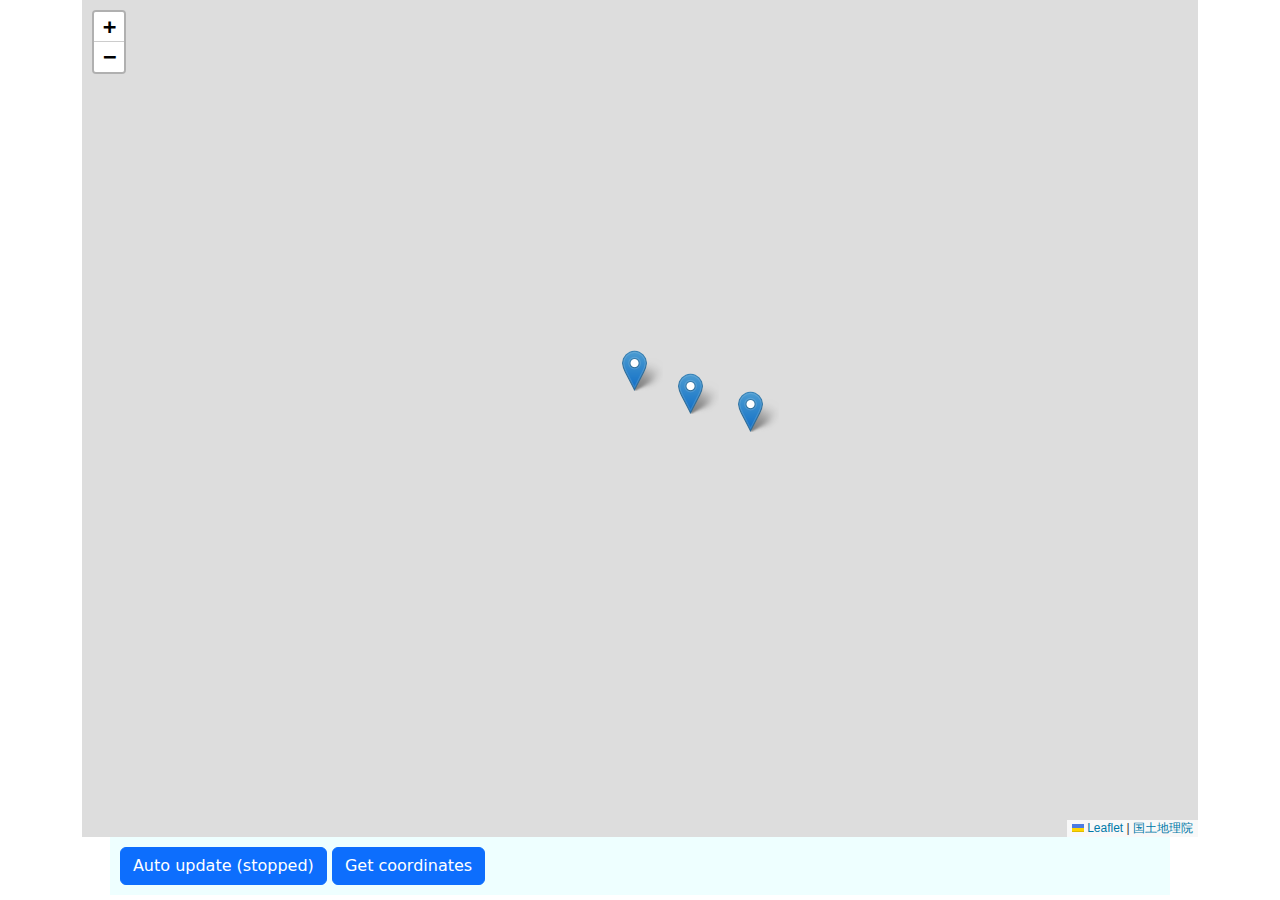
==== ui/index.html @ e9fb7bf4 "auto resize based on window size" ====
<!doctype html>
<html>
<head>
  <title>Evac guide</title>

  <meta charset="utf-8">
  <meta http-equiv="Content-Type" content="text/html">

  <script type="text/javascript" src="js/jquery-3.7.1.min.js"></script>
  <link rel="stylesheet" href="css/base.css" />
  <link rel="stylesheet" href="css/bootstrap.min.css" type="text/css">
  <script type="text/javascript" src="js/bootstrap.min.js"></script>

  <link rel="stylesheet" href="leaflet/leaflet.css" />
  <script src="leaflet/leaflet.js"></script>

  <script type="text/javascript" src="js/map.js"></script>
</head>

<body>
  <div class="container-lg">
    <div id="maparea">

      <!-- <h1>Map</h1> -->

      <!-- 全画面表示 -->
      <!-- <div id="map" style="position:absolute;top:0;left:0;right:0;bottom:0;"></div> -->
      <div id="map"></div>

    </div><!-- /maparea -->



    <div class="controller">

      <div id="crossinfo"></div>

      <button type="button" class="btn btn-primary">Auto update (stopped)</button>
      <button type="button" class="btn btn-primary">Get coordinates</button>

      <div id="monitor"></div>


    </div><!-- /controller -->

  </div><!-- /container -->

</body>
</html>
---- ui/css/base.css ----
@charset "UTF-8";

/* div#container { */
/*     width:95%; */
/*     height:100%; */
/*     margin:0 auto; */
/*     background:#FFFFFF; */
/*     /\* border-left:#CCCCCC 1px solid; *\/ */
/*     /\* border-right:#CCCCCC 1px solid; *\/ */
/*     padding:10px 10px 10px 10px; */
/* } */

div.controller {
    width:95%;
    height:100%;
    margin:0 auto;
    background:#EEFFFF;
    /* border-left:#CCCCCC 1px solid; */
    /* border-right:#CCCCCC 1px solid; */
    padding:10px 10px 10px 10px;
}


div#map{
    width: 800px;
    height: 600px;

    /* position:absolute; */
    /* top:0; */
    /* left:0; */
    /* right:0; */
    /* contentbottom:0 */
}
---- ui/leaflet/leaflet.css ----
/* required styles */

.leaflet-pane,
.leaflet-tile,
.leaflet-marker-icon,
.leaflet-marker-shadow,
.leaflet-tile-container,
.leaflet-pane > svg,
.leaflet-pane > canvas,
.leaflet-zoom-box,
.leaflet-image-layer,
.leaflet-layer {
	position: absolute;
	left: 0;
	top: 0;
	}
.leaflet-container {
	overflow: hidden;
	}
.leaflet-tile,
.leaflet-marker-icon,
.leaflet-marker-shadow {
	-webkit-user-select: none;
	   -moz-user-select: none;
	        user-select: none;
	  -webkit-user-drag: none;
	}
/* Prevents IE11 from highlighting tiles in blue */
.leaflet-tile::selection {
	background: transparent;
}
/* Safari renders non-retina tile on retina better with this, but Chrome is worse */
.leaflet-safari .leaflet-tile {
	image-rendering: -webkit-optimize-contrast;
	}
/* hack that prevents hw layers "stretching" when loading new tiles */
.leaflet-safari .leaflet-tile-container {
	width: 1600px;
	height: 1600px;
	-webkit-transform-origin: 0 0;
	}
.leaflet-marker-icon,
.leaflet-marker-shadow {
	display: block;
	}
/* .leaflet-container svg: reset svg max-width decleration shipped in Joomla! (joomla.org) 3.x */
/* .leaflet-container img: map is broken in FF if you have max-width: 100% on tiles */
.leaflet-container .leaflet-overlay-pane svg {
	max-width: none !important;
	max-height: none !important;
	}
.leaflet-container .leaflet-marker-pane img,
.leaflet-container .leaflet-shadow-pane img,
.leaflet-container .leaflet-tile-pane img,
.leaflet-container img.leaflet-image-layer,
.leaflet-container .leaflet-tile {
	max-width: none !important;
	max-height: none !important;
	width: auto;
	padding: 0;
	}

.leaflet-container img.leaflet-tile {
	/* See: https://bugs.chromium.org/p/chromium/issues/detail?id=600120 */
	mix-blend-mode: plus-lighter;
}

.leaflet-container.leaflet-touch-zoom {
	-ms-touch-action: pan-x pan-y;
	touch-action: pan-x pan-y;
	}
.leaflet-container.leaflet-touch-drag {
	-ms-touch-action: pinch-zoom;
	/* Fallback for FF which doesn't support pinch-zoom */
	touch-action: none;
	touch-action: pinch-zoom;
}
.leaflet-container.leaflet-touch-drag.leaflet-touch-zoom {
	-ms-touch-action: none;
	touch-action: none;
}
.leaflet-container {
	-webkit-tap-highlight-color: transparent;
}
.leaflet-container a {
	-webkit-tap-highlight-color: rgba(51, 181, 229, 0.4);
}
.leaflet-tile {
	filter: inherit;
	visibility: hidden;
	}
.leaflet-tile-loaded {
	visibility: inherit;
	}
.leaflet-zoom-box {
	width: 0;
	height: 0;
	-moz-box-sizing: border-box;
	     box-sizing: border-box;
	z-index: 800;
	}
/* workaround for https://bugzilla.mozilla.org/show_bug.cgi?id=888319 */
.leaflet-overlay-pane svg {
	-moz-user-select: none;
	}

.leaflet-pane         { z-index: 400; }

.leaflet-tile-pane    { z-index: 200; }
.leaflet-overlay-pane { z-index: 400; }
.leaflet-shadow-pane  { z-index: 500; }
.leaflet-marker-pane  { z-index: 600; }
.leaflet-tooltip-pane   { z-index: 650; }
.leaflet-popup-pane   { z-index: 700; }

.leaflet-map-pane canvas { z-index: 100; }
.leaflet-map-pane svg    { z-index: 200; }

.leaflet-vml-shape {
	width: 1px;
	height: 1px;
	}
.lvml {
	behavior: url(#default#VML);
	display: inline-block;
	position: absolute;
	}


/* control positioning */

.leaflet-control {
	position: relative;
	z-index: 800;
	pointer-events: visiblePainted; /* IE 9-10 doesn't have auto */
	pointer-events: auto;
	}
.leaflet-top,
.leaflet-bottom {
	position: absolute;
	z-index: 1000;
	pointer-events: none;
	}
.leaflet-top {
	top: 0;
	}
.leaflet-right {
	right: 0;
	}
.leaflet-bottom {
	bottom: 0;
	}
.leaflet-left {
	left: 0;
	}
.leaflet-control {
	float: left;
	clear: both;
	}
.leaflet-right .leaflet-control {
	float: right;
	}
.leaflet-top .leaflet-control {
	margin-top: 10px;
	}
.leaflet-bottom .leaflet-control {
	margin-bottom: 10px;
	}
.leaflet-left .leaflet-control {
	margin-left: 10px;
	}
.leaflet-right .leaflet-control {
	margin-right: 10px;
	}


/* zoom and fade animations */

.leaflet-fade-anim .leaflet-popup {
	opacity: 0;
	-webkit-transition: opacity 0.2s linear;
	   -moz-transition: opacity 0.2s linear;
	        transition: opacity 0.2s linear;
	}
.leaflet-fade-anim .leaflet-map-pane .leaflet-popup {
	opacity: 1;
	}
.leaflet-zoom-animated {
	-webkit-transform-origin: 0 0;
	    -ms-transform-origin: 0 0;
	        transform-origin: 0 0;
	}
svg.leaflet-zoom-animated {
	will-change: transform;
}

.leaflet-zoom-anim .leaflet-zoom-animated {
	-webkit-transition: -webkit-transform 0.25s cubic-bezier(0,0,0.25,1);
	   -moz-transition:    -moz-transform 0.25s cubic-bezier(0,0,0.25,1);
	        transition:         transform 0.25s cubic-bezier(0,0,0.25,1);
	}
.leaflet-zoom-anim .leaflet-tile,
.leaflet-pan-anim .leaflet-tile {
	-webkit-transition: none;
	   -moz-transition: none;
	        transition: none;
	}

.leaflet-zoom-anim .leaflet-zoom-hide {
	visibility: hidden;
	}


/* cursors */

.leaflet-interactive {
	cursor: pointer;
	}
.leaflet-grab {
	cursor: -webkit-grab;
	cursor:    -moz-grab;
	cursor:         grab;
	}
.leaflet-crosshair,
.leaflet-crosshair .leaflet-interactive {
	cursor: crosshair;
	}
.leaflet-popup-pane,
.leaflet-control {
	cursor: auto;
	}
.leaflet-dragging .leaflet-grab,
.leaflet-dragging .leaflet-grab .leaflet-interactive,
.leaflet-dragging .leaflet-marker-draggable {
	cursor: move;
	cursor: -webkit-grabbing;
	cursor:    -moz-grabbing;
	cursor:         grabbing;
	}

/* marker & overlays interactivity */
.leaflet-marker-icon,
.leaflet-marker-shadow,
.leaflet-image-layer,
.leaflet-pane > svg path,
.leaflet-tile-container {
	pointer-events: none;
	}

.leaflet-marker-icon.leaflet-interactive,
.leaflet-image-layer.leaflet-interactive,
.leaflet-pane > svg path.leaflet-interactive,
svg.leaflet-image-layer.leaflet-interactive path {
	pointer-events: visiblePainted; /* IE 9-10 doesn't have auto */
	pointer-events: auto;
	}

/* visual tweaks */

.leaflet-container {
	background: #ddd;
	outline-offset: 1px;
	}
.leaflet-container a {
	color: #0078A8;
	}
.leaflet-zoom-box {
	border: 2px dotted #38f;
	background: rgba(255,255,255,0.5);
	}


/* general typography */
.leaflet-container {
	font-family: "Helvetica Neue", Arial, Helvetica, sans-serif;
	font-size: 12px;
	font-size: 0.75rem;
	line-height: 1.5;
	}


/* general toolbar styles */

.leaflet-bar {
	box-shadow: 0 1px 5px rgba(0,0,0,0.65);
	border-radius: 4px;
	}
.leaflet-bar a {
	background-color: #fff;
	border-bottom: 1px solid #ccc;
	width: 26px;
	height: 26px;
	line-height: 26px;
	display: block;
	text-align: center;
	text-decoration: none;
	color: black;
	}
.leaflet-bar a,
.leaflet-control-layers-toggle {
	background-position: 50% 50%;
	background-repeat: no-repeat;
	display: block;
	}
.leaflet-bar a:hover,
.leaflet-bar a:focus {
	background-color: #f4f4f4;
	}
.leaflet-bar a:first-child {
	border-top-left-radius: 4px;
	border-top-right-radius: 4px;
	}
.leaflet-bar a:last-child {
	border-bottom-left-radius: 4px;
	border-bottom-right-radius: 4px;
	border-bottom: none;
	}
.leaflet-bar a.leaflet-disabled {
	cursor: default;
	background-color: #f4f4f4;
	color: #bbb;
	}

.leaflet-touch .leaflet-bar a {
	width: 30px;
	height: 30px;
	line-height: 30px;
	}
.leaflet-touch .leaflet-bar a:first-child {
	border-top-left-radius: 2px;
	border-top-right-radius: 2px;
	}
.leaflet-touch .leaflet-bar a:last-child {
	border-bottom-left-radius: 2px;
	border-bottom-right-radius: 2px;
	}

/* zoom control */

.leaflet-control-zoom-in,
.leaflet-control-zoom-out {
	font: bold 18px 'Lucida Console', Monaco, monospace;
	text-indent: 1px;
	}

.leaflet-touch .leaflet-control-zoom-in, .leaflet-touch .leaflet-control-zoom-out  {
	font-size: 22px;
	}


/* layers control */

.leaflet-control-layers {
	box-shadow: 0 1px 5px rgba(0,0,0,0.4);
	background: #fff;
	border-radius: 5px;
	}
.leaflet-control-layers-toggle {
	background-image: url(images/layers.png);
	width: 36px;
	height: 36px;
	}
.leaflet-retina .leaflet-control-layers-toggle {
	background-image: url(images/layers-2x.png);
	background-size: 26px 26px;
	}
.leaflet-touch .leaflet-control-layers-toggle {
	width: 44px;
	height: 44px;
	}
.leaflet-control-layers .leaflet-control-layers-list,
.leaflet-control-layers-expanded .leaflet-control-layers-toggle {
	display: none;
	}
.leaflet-control-layers-expanded .leaflet-control-layers-list {
	display: block;
	position: relative;
	}
.leaflet-control-layers-expanded {
	padding: 6px 10px 6px 6px;
	color: #333;
	background: #fff;
	}
.leaflet-control-layers-scrollbar {
	overflow-y: scroll;
	overflow-x: hidden;
	padding-right: 5px;
	}
.leaflet-control-layers-selector {
	margin-top: 2px;
	position: relative;
	top: 1px;
	}
.leaflet-control-layers label {
	display: block;
	font-size: 13px;
	font-size: 1.08333em;
	}
.leaflet-control-layers-separator {
	height: 0;
	border-top: 1px solid #ddd;
	margin: 5px -10px 5px -6px;
	}

/* Default icon URLs */
.leaflet-default-icon-path { /* used only in path-guessing heuristic, see L.Icon.Default */
	background-image: url(images/marker-icon.png);
	}


/* attribution and scale controls */

.leaflet-container .leaflet-control-attribution {
	background: #fff;
	background: rgba(255, 255, 255, 0.8);
	margin: 0;
	}
.leaflet-control-attribution,
.leaflet-control-scale-line {
	padding: 0 5px;
	color: #333;
	line-height: 1.4;
	}
.leaflet-control-attribution a {
	text-decoration: none;
	}
.leaflet-control-attribution a:hover,
.leaflet-control-attribution a:focus {
	text-decoration: underline;
	}
.leaflet-attribution-flag {
	display: inline !important;
	vertical-align: baseline !important;
	width: 1em;
	height: 0.6669em;
	}
.leaflet-left .leaflet-control-scale {
	margin-left: 5px;
	}
.leaflet-bottom .leaflet-control-scale {
	margin-bottom: 5px;
	}
.leaflet-control-scale-line {
	border: 2px solid #777;
	border-top: none;
	line-height: 1.1;
	padding: 2px 5px 1px;
	white-space: nowrap;
	-moz-box-sizing: border-box;
	     box-sizing: border-box;
	background: rgba(255, 255, 255, 0.8);
	text-shadow: 1px 1px #fff;
	}
.leaflet-control-scale-line:not(:first-child) {
	border-top: 2px solid #777;
	border-bottom: none;
	margin-top: -2px;
	}
.leaflet-control-scale-line:not(:first-child):not(:last-child) {
	border-bottom: 2px solid #777;
	}

.leaflet-touch .leaflet-control-attribution,
.leaflet-touch .leaflet-control-layers,
.leaflet-touch .leaflet-bar {
	box-shadow: none;
	}
.leaflet-touch .leaflet-control-layers,
.leaflet-touch .leaflet-bar {
	border: 2px solid rgba(0,0,0,0.2);
	background-clip: padding-box;
	}


/* popup */

.leaflet-popup {
	position: absolute;
	text-align: center;
	margin-bottom: 20px;
	}
.leaflet-popup-content-wrapper {
	padding: 1px;
	text-align: left;
	border-radius: 12px;
	}
.leaflet-popup-content {
	margin: 13px 24px 13px 20px;
	line-height: 1.3;
	font-size: 13px;
	font-size: 1.08333em;
	min-height: 1px;
	}
.leaflet-popup-content p {
	margin: 17px 0;
	margin: 1.3em 0;
	}
.leaflet-popup-tip-container {
	width: 40px;
	height: 20px;
	position: absolute;
	left: 50%;
	margin-top: -1px;
	margin-left: -20px;
	overflow: hidden;
	pointer-events: none;
	}
.leaflet-popup-tip {
	width: 17px;
	height: 17px;
	padding: 1px;

	margin: -10px auto 0;
	pointer-events: auto;

	-webkit-transform: rotate(45deg);
	   -moz-transform: rotate(45deg);
	    -ms-transform: rotate(45deg);
	        transform: rotate(45deg);
	}
.leaflet-popup-content-wrapper,
.leaflet-popup-tip {
	background: white;
	color: #333;
	box-shadow: 0 3px 14px rgba(0,0,0,0.4);
	}
.leaflet-container a.leaflet-popup-close-button {
	position: absolute;
	top: 0;
	right: 0;
	border: none;
	text-align: center;
	width: 24px;
	height: 24px;
	font: 16px/24px Tahoma, Verdana, sans-serif;
	color: #757575;
	text-decoration: none;
	background: transparent;
	}
.leaflet-container a.leaflet-popup-close-button:hover,
.leaflet-container a.leaflet-popup-close-button:focus {
	color: #585858;
	}
.leaflet-popup-scrolled {
	overflow: auto;
	}

.leaflet-oldie .leaflet-popup-content-wrapper {
	-ms-zoom: 1;
	}
.leaflet-oldie .leaflet-popup-tip {
	width: 24px;
	margin: 0 auto;

	-ms-filter: "progid:DXImageTransform.Microsoft.Matrix(M11=0.70710678, M12=0.70710678, M21=-0.70710678, M22=0.70710678)";
	filter: progid:DXImageTransform.Microsoft.Matrix(M11=0.70710678, M12=0.70710678, M21=-0.70710678, M22=0.70710678);
	}

.leaflet-oldie .leaflet-control-zoom,
.leaflet-oldie .leaflet-control-layers,
.leaflet-oldie .leaflet-popup-content-wrapper,
.leaflet-oldie .leaflet-popup-tip {
	border: 1px solid #999;
	}


/* div icon */

.leaflet-div-icon {
	background: #fff;
	border: 1px solid #666;
	}


/* Tooltip */
/* Base styles for the element that has a tooltip */
.leaflet-tooltip {
	position: absolute;
	padding: 6px;
	background-color: #fff;
	border: 1px solid #fff;
	border-radius: 3px;
	color: #222;
	white-space: nowrap;
	-webkit-user-select: none;
	-moz-user-select: none;
	-ms-user-select: none;
	user-select: none;
	pointer-events: none;
	box-shadow: 0 1px 3px rgba(0,0,0,0.4);
	}
.leaflet-tooltip.leaflet-interactive {
	cursor: pointer;
	pointer-events: auto;
	}
.leaflet-tooltip-top:before,
.leaflet-tooltip-bottom:before,
.leaflet-tooltip-left:before,
.leaflet-tooltip-right:before {
	position: absolute;
	pointer-events: none;
	border: 6px solid transparent;
	background: transparent;
	content: "";
	}

/* Directions */

.leaflet-tooltip-bottom {
	margin-top: 6px;
}
.leaflet-tooltip-top {
	margin-top: -6px;
}
.leaflet-tooltip-bottom:before,
.leaflet-tooltip-top:before {
	left: 50%;
	margin-left: -6px;
	}
.leaflet-tooltip-top:before {
	bottom: 0;
	margin-bottom: -12px;
	border-top-color: #fff;
	}
.leaflet-tooltip-bottom:before {
	top: 0;
	margin-top: -12px;
	margin-left: -6px;
	border-bottom-color: #fff;
	}
.leaflet-tooltip-left {
	margin-left: -6px;
}
.leaflet-tooltip-right {
	margin-left: 6px;
}
.leaflet-tooltip-left:before,
.leaflet-tooltip-right:before {
	top: 50%;
	margin-top: -6px;
	}
.leaflet-tooltip-left:before {
	right: 0;
	margin-right: -12px;
	border-left-color: #fff;
	}
.leaflet-tooltip-right:before {
	left: 0;
	margin-left: -12px;
	border-right-color: #fff;
	}

/* Printing */

@media print {
	/* Prevent printers from removing background-images of controls. */
	.leaflet-control {
		-webkit-print-color-adjust: exact;
		print-color-adjust: exact;
		}
	}
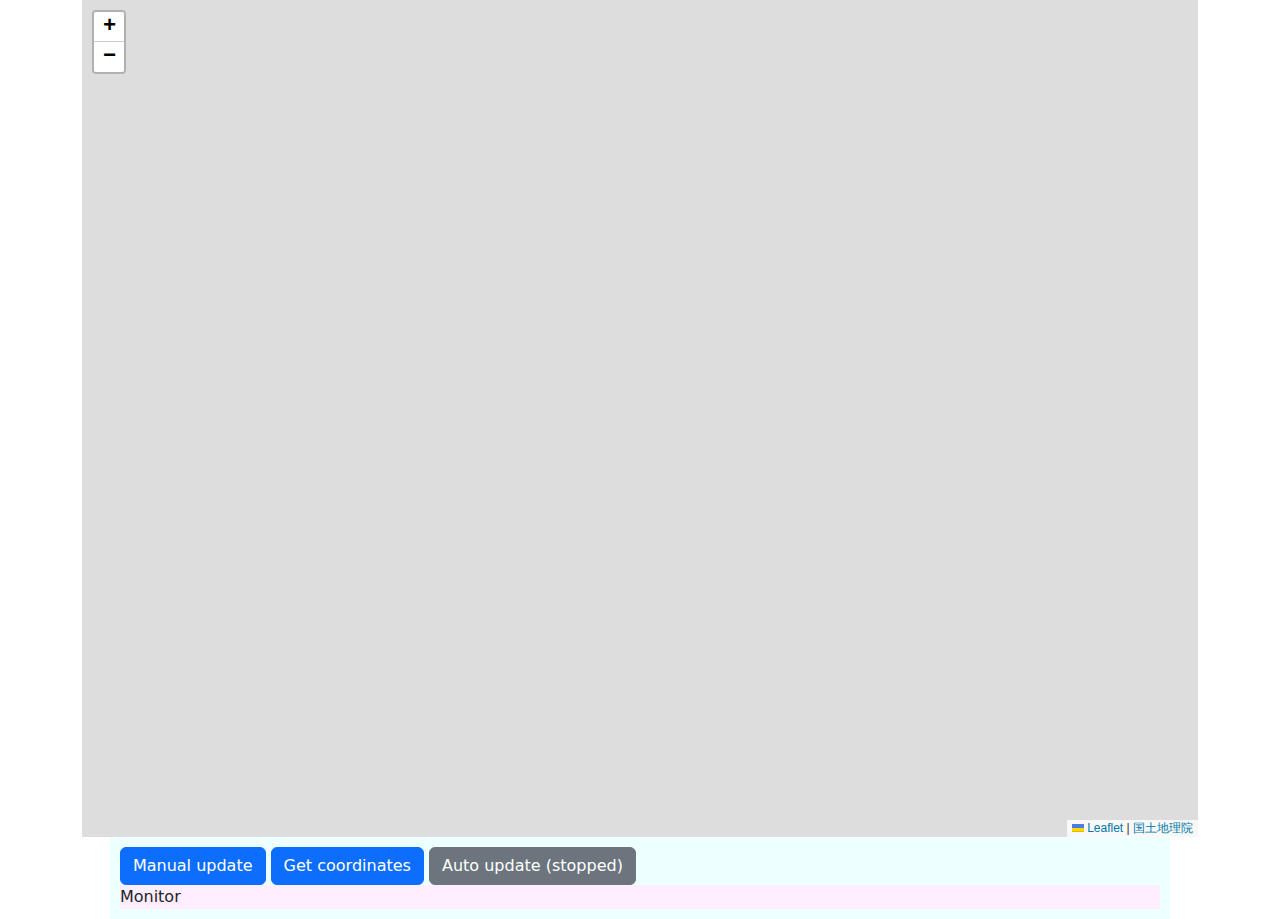
==== commit 7143a388: "load data from server, and put buttons" ====
--- a/ui/index.html
+++ b/ui/index.html
@@ -14,6 +14,7 @@
   <link rel="stylesheet" href="leaflet/leaflet.css" />
   <script src="leaflet/leaflet.js"></script>
 
+  <script type="text/javascript" src="js/config.js"></script>
   <script type="text/javascript" src="js/map.js"></script>
 </head>
 
@@ -35,10 +36,11 @@
 
       <div id="crossinfo"></div>
 
-      <button type="button" class="btn btn-primary">Auto update (stopped)</button>
-      <button type="button" class="btn btn-primary">Get coordinates</button>
+      <button id="manual_update" type="button" class="btn btn-primary">Manual update</button>
+      <button id="get_coordinates" type="button" class="btn btn-primary">Get coordinates</button>
+      <button id="auto_update" type="button" class="btn btn-secondary">Auto update (stopped)</button>
 
-      <div id="monitor"></div>
+      <div id="monitor">Monitor</div>
 
 
     </div><!-- /controller -->
--- a/ui/css/base.css
+++ b/ui/css/base.css
@@ -20,6 +20,13 @@
     padding:10px 10px 10px 10px;
 }
 
+div#monitor {
+    margin:0 auto;
+    background:#FFEEFF;
+    /* border-left:#CCCCCC 1px solid; */
+    /* border-right:#CCCCCC 1px solid; */
+}
+
 
 div#map{
     width: 800px;
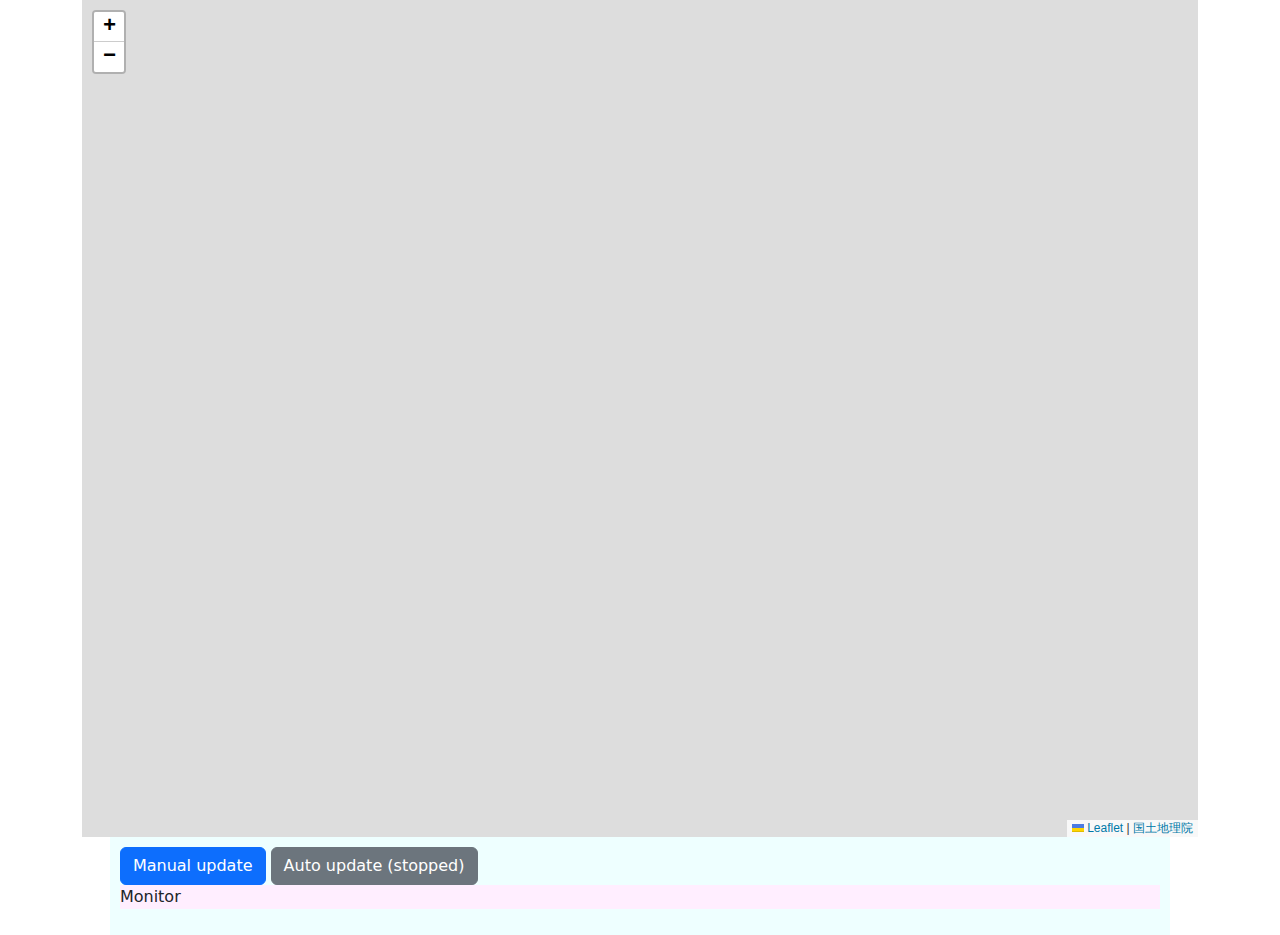
==== commit a380e25c: "enable auto load" ====
--- a/ui/index.html
+++ b/ui/index.html
@@ -37,11 +37,12 @@
       <div id="crossinfo"></div>
 
       <button id="manual_update" type="button" class="btn btn-primary">Manual update</button>
-      <button id="get_coordinates" type="button" class="btn btn-primary">Get coordinates</button>
+      <!-- <button id="get_coordinates" type="button" class="btn btn-primary">Get coordinates</button> -->
       <button id="auto_update" type="button" class="btn btn-secondary">Auto update (stopped)</button>
 
       <div id="monitor">Monitor</div>
 
+      <p id="result"></p>
 
     </div><!-- /controller -->
 
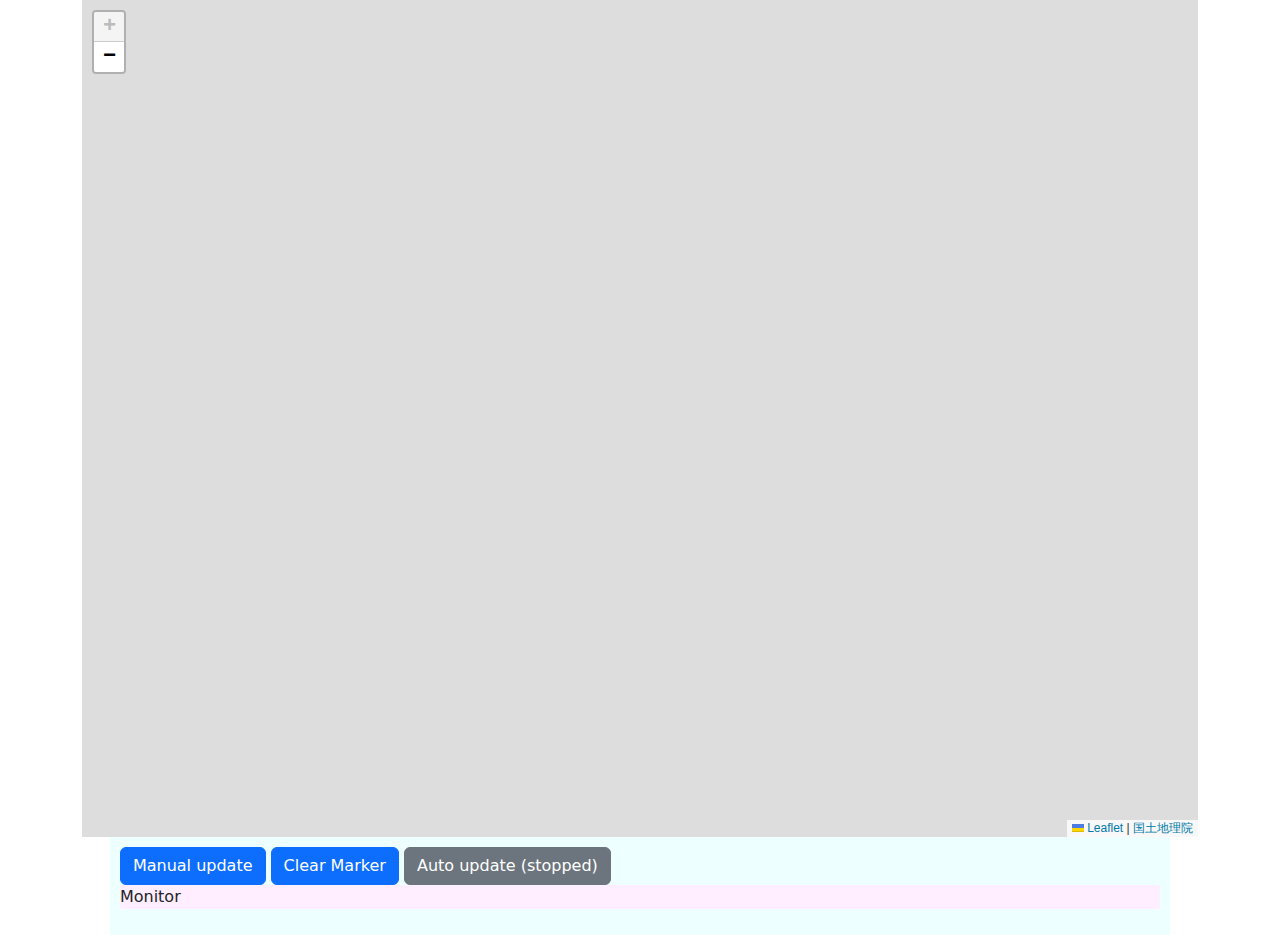
==== commit 01eff397: "don't put existing marker." ====
--- a/ui/index.html
+++ b/ui/index.html
@@ -37,7 +37,7 @@
       <div id="crossinfo"></div>
 
       <button id="manual_update" type="button" class="btn btn-primary">Manual update</button>
-      <!-- <button id="get_coordinates" type="button" class="btn btn-primary">Get coordinates</button> -->
+      <button id="clear_marker" type="button" class="btn btn-primary">Clear Marker</button>
       <button id="auto_update" type="button" class="btn btn-secondary">Auto update (stopped)</button>
 
       <div id="monitor">Monitor</div>
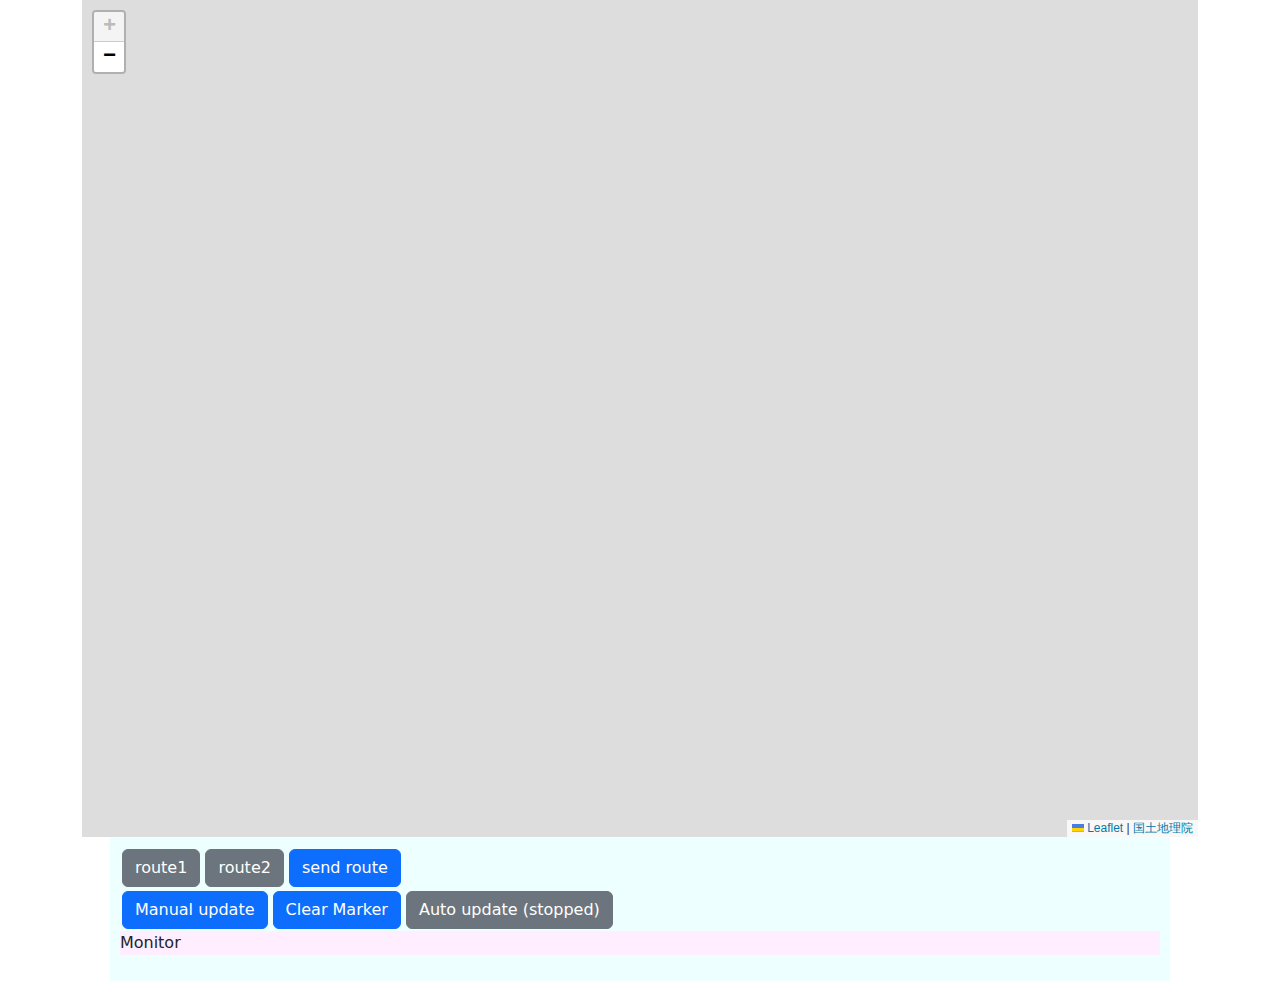
==== commit 1fe062a1: "add route selection" ====
--- a/ui/index.html
+++ b/ui/index.html
@@ -33,12 +33,17 @@
 
 
     <div class="controller">
+      <div class="button-container">
+	<button id="route1" type="button" class="btn btn-secondary">route1</button>
+	<button id="route2" type="button" class="btn btn-secondary">route2</button>
+	<button id="send_route" type="button" class="btn btn-primary">send route</button>
+      </div>
 
-      <div id="crossinfo"></div>
-
-      <button id="manual_update" type="button" class="btn btn-primary">Manual update</button>
-      <button id="clear_marker" type="button" class="btn btn-primary">Clear Marker</button>
-      <button id="auto_update" type="button" class="btn btn-secondary">Auto update (stopped)</button>
+      <div class="button-container">
+	<button id="manual_update" type="button" class="btn btn-primary">Manual update</button>
+	<button id="clear_marker" type="button" class="btn btn-primary">Clear Marker</button>
+	<button id="auto_update" type="button" class="btn btn-secondary">Auto update (stopped)</button>
+      </div>
 
       <div id="monitor">Monitor</div>
 
--- a/ui/css/base.css
+++ b/ui/css/base.css
@@ -9,6 +9,10 @@
 /*     /\* border-right:#CCCCCC 1px solid; *\/ */
 /*     padding:10px 10px 10px 10px; */
 /* } */
+
+div.button-container {
+    padding:2px 2px 2px 2px;
+}
 
 div.controller {
     width:95%;
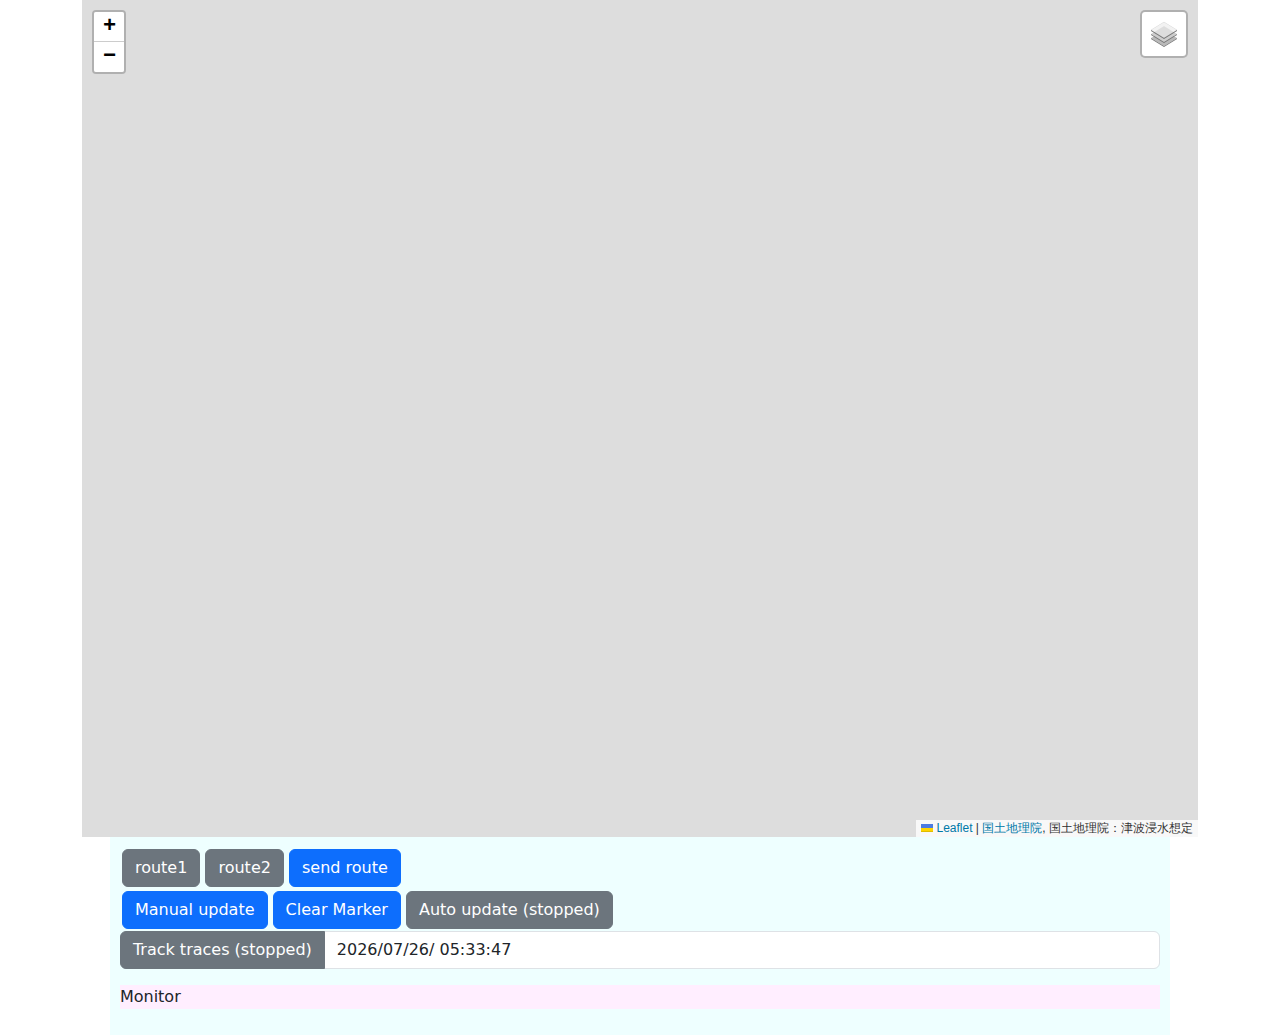
==== commit e073e1dd: "built playback function" ====
--- a/ui/index.html
+++ b/ui/index.html
@@ -14,6 +14,7 @@
   <link rel="stylesheet" href="leaflet/leaflet.css" />
   <script src="leaflet/leaflet.js"></script>
 
+  <script type="text/javascript" src="js/moment.js"></script>
   <script type="text/javascript" src="js/config.js"></script>
   <script type="text/javascript" src="js/map.js"></script>
 </head>
@@ -45,6 +46,11 @@
 	<button id="auto_update" type="button" class="btn btn-secondary">Auto update (stopped)</button>
       </div>
 
+      <div class="input-group mb-3">
+	<button id="track_traces" type="button" class="btn btn-secondary">Track traces (stopped)</button>
+	<input id="starttime" type="text" class="form-control" placeholder="YYYY/MM/DD hh:mm:ss">
+      </div>
+
       <div id="monitor">Monitor</div>
 
       <p id="result"></p>
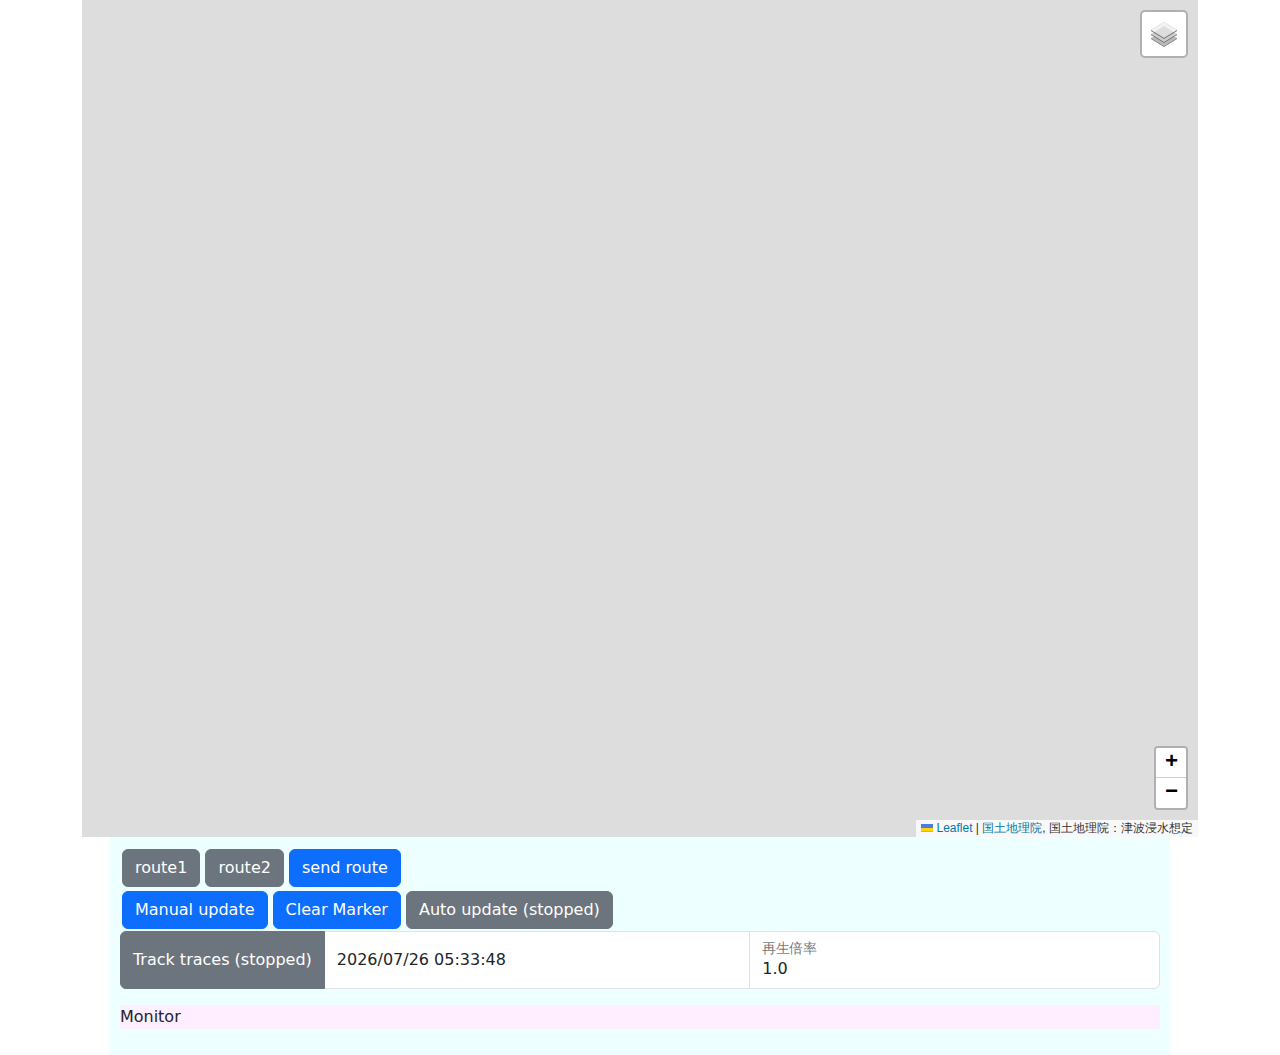
==== commit 2f742b88: "specify playback speed on UI" ====
--- a/ui/index.html
+++ b/ui/index.html
@@ -49,6 +49,11 @@
       <div class="input-group mb-3">
 	<button id="track_traces" type="button" class="btn btn-secondary">Track traces (stopped)</button>
 	<input id="starttime" type="text" class="form-control" placeholder="YYYY/MM/DD hh:mm:ss">
+
+	<div class="form-floating">
+	  <input class="form-control" id="playback_speed" placeholder="1">
+	  <label for="floatingInput">再生倍率</label>
+	</div>
       </div>
 
       <div id="monitor">Monitor</div>
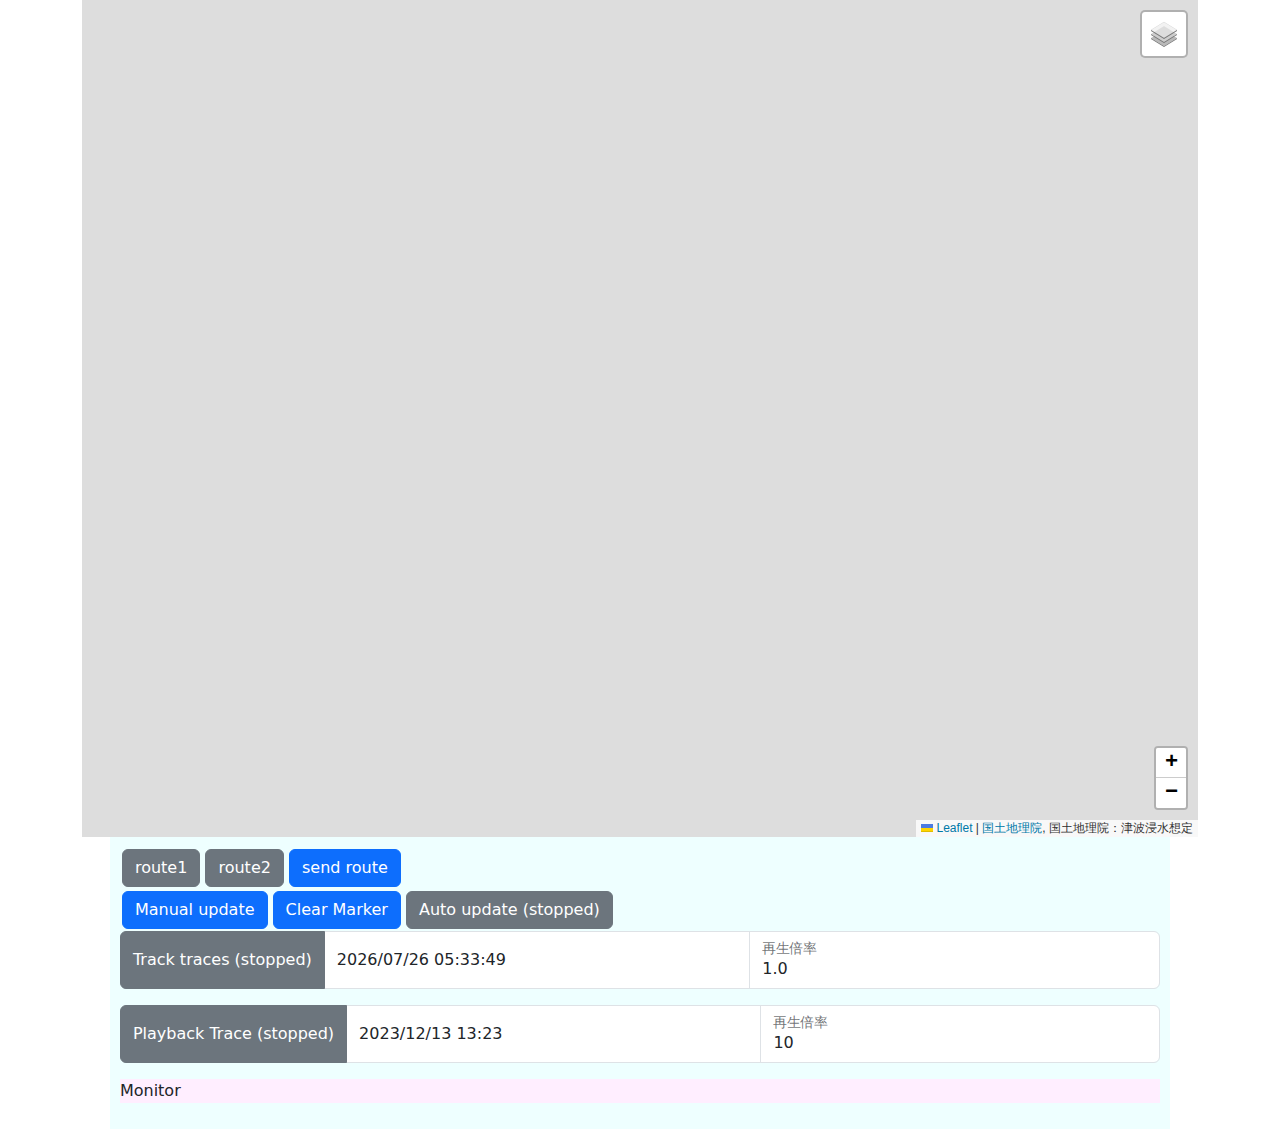
==== commit 0276a5c0: "implemented playback mode. And gray out old traces." ====
--- a/ui/index.html
+++ b/ui/index.html
@@ -56,6 +56,16 @@
 	</div>
       </div>
 
+      <div class="input-group mb-3">
+	<button id="trace_playback" type="button" class="btn btn-secondary">Playback Trace (stopped)</button>
+	<input id="pb_starttime" type="text" class="form-control" placeholder="YYYY/MM/DD hh:mm:ss">
+
+	<div class="form-floating">
+	  <input class="form-control" id="pb_playback_speed" placeholder="1">
+	  <label for="floatingInput">再生倍率</label>
+	</div>
+      </div>
+
       <div id="monitor">Monitor</div>
 
       <p id="result"></p>
